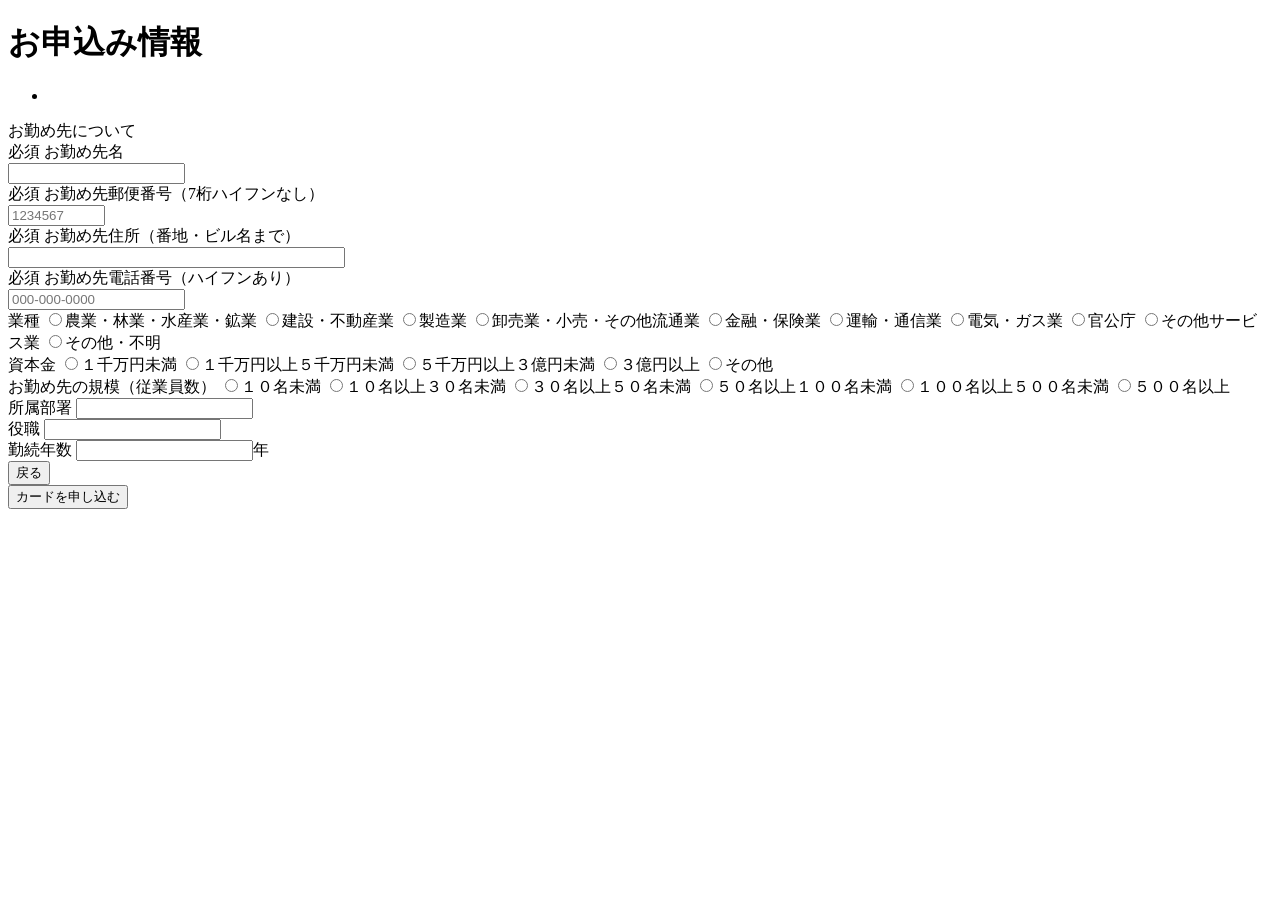
==== src/main/resources/templates/cardOrder/job.html @ 6d7099cb "job最初風に戻した" ====
<!DOCTYPE html>
<html xmlns="http://www.w3.org/1999/xhtml"
      xmlns:th="http://www.thymeleaf.org"
      xmlns:layout="http://www.ultraq.net.nz/thymeleaf/layout"
      layout:decorator="layout/layout">
<head>
    <title>お勤め先の入力</title>

    <script src="/assets/js/metrixir.client.js"></script>
</head>
<body>
<div class="full height image" layout:fragment="content">
    <div class="ui main container">
        <div class="ui information container">
            <div class="ui middle center aligned grid">
                <div class="center column">
                    <div class="ui segment metrixir">
                        <h1 class="ui aligned header teal">お申込み情報</h1>

                        <form class="ui form" method="post" action="/cardOrder/">

                            <!-- /*エラーがあれば表示する*/ -->
                            <ul class="ui red basic label" th:if="${form.hasErrors()}">
                                <li th:each="error : ${form.getErrors().entrySet()}" th:text="${error.value}"></li>
                            </ul>

                            <div class="ui horizontal divider">お勤め先について</div>

                            <!--
                            <div class="ui statement">ご職業が「経営・自営業」、「会社員」、「契約・派遣社員」、「公務員」、「民間団体」、「その他（有職）」の方は、以下の項目をご入力ください。</div>
                            -->

                            <div class="field" th:classappend="${form.hasErrors('employerName')} ? 'error'">
                                <!-- 必須ラベル挿入 -->
                                <div class="inline fields">
                                    <a class="ui teal label"><font style="vertical-align: inherit;"><font style="vertical-align: inherit;">必須</font></font></a>
                                    <label>お勤め先名</label>
                                </div>
                                <input type="text" name="employerName" th:value="${form.employerName}" required/>
                            </div>

                            <!-- 郵便番号(3桁+4桁) -->
                            <!-- 住所自動入力 -->
                            <div class="field" th:classappend="${form.hasErrors('employerZipCode')} ? 'error'">                                    <!-- 必須ラベル挿入 -->
                                <div class="inline fields">
                                    <a class="ui teal label"><font style="vertical-align: inherit;"><font style="vertical-align: inherit;">必須</font></font></a>
                                    <label>お勤め先郵便番号（7桁ハイフンなし）</label>
                                </div>
                                <input type="text" class="employerZipCode" name="employerZipCode" size="10" maxlength="7" placeholder="1234567" onKeyUp="AjaxZip3.zip2employer(this,'','employerAddress','employerAddress');" th:value="${form.employerZipCode}" pattern="^[0-9]{7}$" required/>
                                <!-- <input type="text" class="zipCode" name="zipCode" placeholder="000-0000" th:value="${form.zipCode}"/> -->
                            </div>

                            <div class="field" th:classappend="${form.hasErrors('employerAddress')} ? 'error'">
                                <!-- 必須ラベル挿入 -->
                                <div class="inline fields">
                                    <a class="ui teal label"><font style="vertical-align: inherit;"><font style="vertical-align: inherit;">必須</font></font></a>
                                    <label>お勤め先住所（番地・ビル名まで）</label>
                                </div>
                                <!-- <input type="text" name="address" th:value="${form.address}"/> -->
                                <input type="text" name="employerAddress" size="40" th:value="${form.employerAddress}" required/>
                            </div>

                            <div class="field" th:classappend="${form.hasErrors('employerPhoneNumber')} ? 'error'">
                                <!-- 必須ラベル挿入 -->
                                <div class="inline fields">
                                    <a class="ui teal label"><font style="vertical-align: inherit;"><font style="vertical-align: inherit;">必須</font></font></a>
                                    <label>お勤め先電話番号（ハイフンあり）</label>
                                </div>
                                <input type="text" name="employerPhoneNumber" placeholder="000-000-0000" th:value="${form.employerPhoneNumber}" required/>
                            </div>



                           <div class="field" th:classappend="${form.hasErrors('industryType')} ? 'error'">
                               <label>業種</label>
                               <input type="radio" name="industryType" value="農林水鉱" th:checked="${form.industryType}=='農林水鉱'"/>農業・林業・水産業・鉱業
                               <input type="radio" name="industryType" value="建築不動産" th:checked="${form.industryType}=='建築不動産'"/>建設・不動産業
                               <input type="radio" name="industryType" value="製造" th:checked="${form.industryType}=='製造'"/>製造業
                               <input type="radio" name="industryType" value="卸小売流通" th:checked="${form.industryType}=='卸小売流通'"/>卸売業・小売・その他流通業
                               <input type="radio" name="industryType" value="金融保険" th:checked="${form.industryType}=='金融保険'"/>金融・保険業
                               <input type="radio" name="industryType" value="運輸通信" th:checked="${form.industryType}=='運輸通信'"/>運輸・通信業
                               <input type="radio" name="industryType" value="電気ガス" th:checked="${form.industryType}=='電気ガス'"/>電気・ガス業
                               <input type="radio" name="industryType" value="官公庁" th:checked="${form.industryType}=='官公庁'"/>官公庁
                               <input type="radio" name="industryType" value="サービス" th:checked="${form.industryType}=='サービス'"/>その他サービス業
                               <input type="radio" name="industryType" value="その他" th:checked="${form.industryType}=='その他'"/>その他・不明
                           </div>

                            <!-- 業種
                            <div class="field" th:classappend="${form.hasErrors('industryType')} ? 'error'">
                                <!-- 必須ラベル挿入
                                <div class="inline fields">
                                    <a class="ui teal label"><font style="vertical-align: inherit;"><font style="vertical-align: inherit;">必須</font></font></a>
                                    <label>業種（選択してください）</label>
                                    <!-- セレクトボックス
                                    <div class="field">
                                        <select class="ui fluid search dropdown" name="industryType" th:value="${form.industryType}">
                                            <option th:value="${form.industryType}" th:selected="${form.industryType == form.industryType}" th:inline="text">[[${form.industryType}]]</option>
                                            <option value="農林水鉱">農業・林業・水産業・鉱業</option>
                                            <option value="建築不動産">建設・不動産業</option>
                                            <option value="製造">製造業</option>
                                            <option value="卸小売流通">卸売業・小売・その他流通業</option>
                                            <option value="金融保険">金融・保険業</option>
                                            <option value="運輸通信">運輸・通信業</option>
                                            <option value="電気ガス">電気・ガス業</option>
                                            <option value="官公庁">官公庁</option>
                                            <option value="サービス">その他サービス業</option>
                                            <option value="その他">その他・不明</option>
                                        </select>
                                    </div>
                                </div>
                                <span class="error_msg" th:if="${form.hasErrors('industryType')}" th:errors="*{industryType}">
                                    <div class="ui pointing red basic label">
                                        <font style="vertical-align: inherit;">
                                            <font style="vertical-align: inherit;">選択してください．
                                            </font>
                                        </font>
                                    </div>
                                </span>

                                -->


                                <!-- <div class="field" th:classappend="${form.hasErrors('industryType')} ? 'error'">
                                     <div class="inline fields">
                                         <a class="ui teal label"><font style="vertical-align: inherit;"><font style="vertical-align: inherit;">必須</font></font></a>
                                         <label>資本金（選択してください）</label>
                                         <!-- セレクトボックス
                                         <div class="field">
                                             <select class="ui fluid search dropdown" name="capital" th:value="${form.capital}">
                                                 <option th:value="${form.capital}" th:selected="${form.capital == form.capital}" th:inline="text">[[${form.capital}]]</option>
                                                 <option value="999" th:value="${form.capital}=='999'">１千万円未満</option>
                                                 <option value="4999">１千万円以上５千万円未満</option>
                                                 <option value="29999">５千万円以上３億円未満</option>
                                                 <option value="30000">３億円以上</option>
                                                 <option value="0">その他</option>
                                             </select>
                                         </div>
                                     </div>
                                     <span class="error_msg" th:if="${form.hasErrors('capital')}" th:errors="*{capital}">
                                     <div class="ui pointing red basic label">
                                         <font style="vertical-align: inherit;">
                                             <font style="vertical-align: inherit;">選択してください．
                                             </font>
                                         </font>
                                     </div>
                                 </span>-->



                               <div class="field" th:classappend="${form.hasErrors('capital')} ? 'error'">
                                    <label>資本金</label>
                                    <input type="radio" name="capital" th:field="${form.capital}" value="999" th:checked="${form.capital}=='999'"/>１千万円未満
                                    <input type="radio" name="capital" th:field="${form.capital}" value="4999" th:checked="${form.capital}=='4999'"/>１千万円以上５千万円未満
                                    <input type="radio" name="capital" th:field="${form.capital}" value="29999" th:checked="${form.capital}=='29999'"/>５千万円以上３億円未満
                                    <input type="radio" name="capital" th:field="${form.capital}" value="30000" th:checked="${form.capital}=='30000'"/>３億円以上
                                    <input type="radio" name="capital" th:field="${form.capital}" value="0" th:checked="${form.capital}=='0'"/>その他
                                </div>



                                <div class="field" th:classappend="${form.hasErrors('companySize')} ? 'error'">
                                    <label>お勤め先の規模（従業員数）</label>
                                    <input type="radio" name="companySize" th:field="${form.companySize}" value="9" th:checked="${form.companySize}=='9'"/>１０名未満
                                    <input type="radio" name="companySize" th:field="${form.companySize}" value="29" th:checked="${form.companySize}=='29'"/>１０名以上３０名未満
                                    <input type="radio" name="companySize" th:field="${form.companySize}" value="49" th:checked="${form.companySize}=='49'"/>３０名以上５０名未満
                                    <input type="radio" name="companySize" th:field="${form.companySize}" value="99" th:checked="${form.companySize}=='99'"/>５０名以上１００名未満
                                    <input type="radio" name="companySize" th:field="${form.companySize}" value="499" th:checked="${form.companySize}=='499'"/>１００名以上５００名未満
                                    <input type="radio" name="companySize" th:field="${form.companySize}" value="500" th:checked="${form.companySize}=='500'"/>５００名以上
                                </div>




                                <!-- お勤め先の規模（従業員数）
                                <div class="field" th:classappend="${form.hasErrors('industryType')} ? 'error'">
                                    <div class="inline fields">
                                        <a class="ui teal label"><font style="vertical-align: inherit;"><font style="vertical-align: inherit;">必須</font></font></a>
                                        <label>お勤め先の規模（従業員数）（選択してください）</label>
                                        <!-- セレクトボックス
                                        <div class="field">
                                            <select class="ui fluid search dropdown" name="capital" th:value="${form.capital}">
                                                <option th:value="${form.capital}" th:selected="${form.capital == form.capital}" th:inline="text">[[${form.capital}]]</option>
                                                <option value="9">１０名未満</option>
                                                <option value="29">１０名以上３０名未満</option>
                                                <option value="49">３０名以上５０名未満</option>
                                                <option value="99">５０名以上１００名未満</option>
                                                <option value="499">１００名以上５００名未満</option>
                                                <option value="500">５００名以上</option>
                                            </select>
                                        </div>
                                    </div>
                                    <span class="error_msg" th:if="${form.hasErrors('capital')}" th:errors="*{capital}">
                                    <div class="ui pointing red basic label">
                                        <font style="vertical-align: inherit;">
                                            <font style="vertical-align: inherit;">選択してください．
                                            </font>
                                        </font>
                                    </div>
                                </span>
                                -->


                                    <div class="field" th:classappend="${form.hasErrors('department')} ? 'error'">
                                        <label>所属部署</label>
                                        <input type="text" name="department" th:value="${form.department}"/>
                                    </div>
                                    <div class="field" th:classappend="${form.hasErrors('position')} ? 'error'">
                                        <label>役職</label>
                                        <input type="text" name="position" th:value="${form.position}"/>
                                    </div>
                                    <div class="field" th:classappend="${form.hasErrors('employeeLength')} ? 'error'">
                                        <label>勤続年数</label>
                                        <input type="text" class="number" name="employeeLength" th:value="${form.employeeLength}"/><span class="unit">年</span >
                                    </div>

                                    <!--/*"ご本人"の入力値を引き回すための隠し項目*/-->
                                    <!--　名前漢字姓名を分割した-->
                                    <input type="hidden" name="kanjiName" th:value="${form.kanjiName}"/>

                                    <!-- <input type="hidden" name="kanjiLastName" th:value="${form.kanjiLastName}"/>
                                     <input type="hidden" name="kanjiFirstName" th:value="${form.kanjiFirstName}"/>
                                     -->
                                    <input type="hidden" name="alphabetName" th:value="${form.alphabetName}"/>
                                    <input type="hidden" name="gender" th:value="${form.gender}"/>
                                    <!-- 生年月日変えてしまったから．．．
                                    <input type="hidden" name="dateOfBirth" th:value="${form.dateOfBirth}"/>
                                    -->
                                    <input type="hidden" name="yearOfBirth" th:value="${form.yearOfBirth}"/>
                                    <input type="hidden" name="monthOfBirth" th:value="${form.monthOfBirth}"/>
                                    <input type="hidden" name="dayOfBirth" th:value="${form.dayOfBirth}"/>


                                    <input type="hidden" name="zipCode" th:value="${form.zipCode}"/>
                                    <input type="hidden" name="address" th:value="${form.address}"/>
                                    <input type="hidden" name="homePhoneNumber" th:value="${form.homePhoneNumber}"/>
                                    <input type="hidden" name="mobilePhoneNumber" th:value="${form.mobilePhoneNumber}"/>
                                    <input type="hidden" name="emailAddress" th:value="${form.emailAddress}"/>
                                    <input type="hidden" name="spouse" th:value="${form.spouse}"/>
                                    <input type="hidden" name="houseClassification" th:value="${form.houseClassification}"/>
                                    <input type="hidden" name="debt" th:value="${form.debt}"/>
                                    <input type="hidden" name="income" th:value="${form.income}"/>
                                    <input type="hidden" name="job" th:value="${form.job}"/>

                                    <div class="ui column grid">
                                        <div class="eight wide column left aligned">
                                            <!--/*戻る場合、formの送り先を強制的に書き換える*/-->
                                            <button class="ui button angle left icon" onclick="form.action='/cardOrder/modify';return true">戻る</button>
                                        </div>
                                        <div class="eight wide column right aligned">
                                            <button class="ui teal button angle right icon">カードを申し込む</button>
                                        </div>
                                    </div>
                        </form>
                    </div>
                </div>
            </div>
        </div>
    </div>
</div>
</body>
</html>
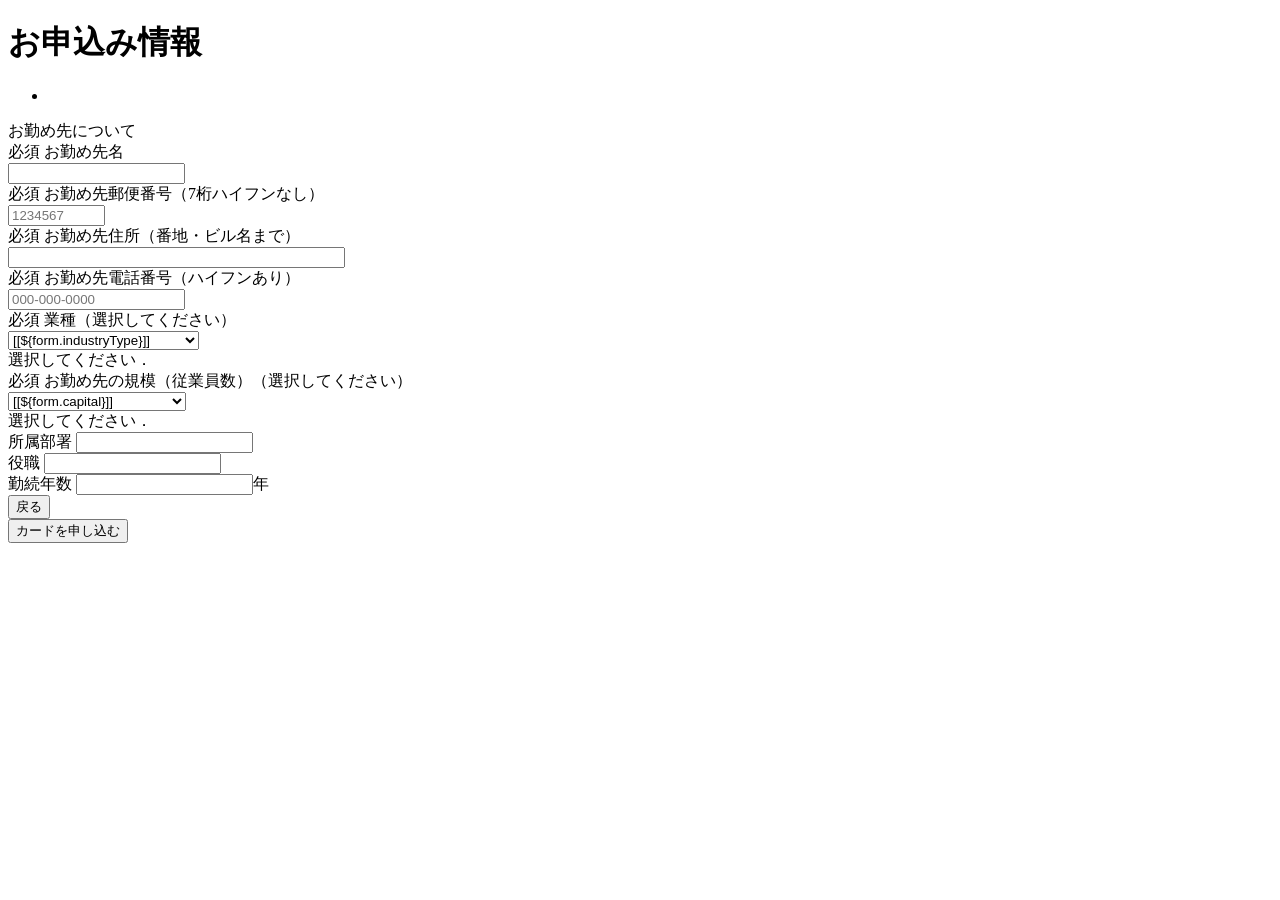
==== commit 4f5112bd: "最後の方にkanaNameを追加" ====
--- a/src/main/resources/templates/cardOrder/job.html
+++ b/src/main/resources/templates/cardOrder/job.html
@@ -69,7 +69,7 @@
                                 <input type="text" name="employerPhoneNumber" placeholder="000-000-0000" th:value="${form.employerPhoneNumber}" required/>
                             </div>
 
-
+                            <!--
 
                            <div class="field" th:classappend="${form.hasErrors('industryType')} ? 'error'">
                                <label>業種</label>
@@ -83,15 +83,15 @@
                                <input type="radio" name="industryType" value="官公庁" th:checked="${form.industryType}=='官公庁'"/>官公庁
                                <input type="radio" name="industryType" value="サービス" th:checked="${form.industryType}=='サービス'"/>その他サービス業
                                <input type="radio" name="industryType" value="その他" th:checked="${form.industryType}=='その他'"/>その他・不明
-                           </div>
-
-                            <!-- 業種
+                           </div> -->
+
+                            <!-- 業種 -->
                             <div class="field" th:classappend="${form.hasErrors('industryType')} ? 'error'">
-                                <!-- 必須ラベル挿入
+                                <!-- 必須ラベル挿入 -->
                                 <div class="inline fields">
                                     <a class="ui teal label"><font style="vertical-align: inherit;"><font style="vertical-align: inherit;">必須</font></font></a>
                                     <label>業種（選択してください）</label>
-                                    <!-- セレクトボックス
+                                    <!-- セレクトボックス -->
                                     <div class="field">
                                         <select class="ui fluid search dropdown" name="industryType" th:value="${form.industryType}">
                                             <option th:value="${form.industryType}" th:selected="${form.industryType == form.industryType}" th:inline="text">[[${form.industryType}]]</option>
@@ -116,8 +116,6 @@
                                         </font>
                                     </div>
                                 </span>
-
-                                -->
 
 
                                 <!-- <div class="field" th:classappend="${form.hasErrors('industryType')} ? 'error'">
@@ -146,8 +144,7 @@
                                  </span>-->
 
 
-
-                               <div class="field" th:classappend="${form.hasErrors('capital')} ? 'error'">
+                               <!-- <div class="field" th:classappend="${form.hasErrors('capital')} ? 'error'">
                                     <label>資本金</label>
                                     <input type="radio" name="capital" th:field="${form.capital}" value="999" th:checked="${form.capital}=='999'"/>１千万円未満
                                     <input type="radio" name="capital" th:field="${form.capital}" value="4999" th:checked="${form.capital}=='4999'"/>１千万円以上５千万円未満
@@ -157,7 +154,7 @@
                                 </div>
 
 
-
+                                <!--
                                 <div class="field" th:classappend="${form.hasErrors('companySize')} ? 'error'">
                                     <label>お勤め先の規模（従業員数）</label>
                                     <input type="radio" name="companySize" th:field="${form.companySize}" value="9" th:checked="${form.companySize}=='9'"/>１０名未満
@@ -167,16 +164,16 @@
                                     <input type="radio" name="companySize" th:field="${form.companySize}" value="499" th:checked="${form.companySize}=='499'"/>１００名以上５００名未満
                                     <input type="radio" name="companySize" th:field="${form.companySize}" value="500" th:checked="${form.companySize}=='500'"/>５００名以上
                                 </div>
-
-
-
-
-                                <!-- お勤め先の規模（従業員数）
+                                -->
+
+
+
+                                <!-- お勤め先の規模（従業員数） -->
                                 <div class="field" th:classappend="${form.hasErrors('industryType')} ? 'error'">
                                     <div class="inline fields">
                                         <a class="ui teal label"><font style="vertical-align: inherit;"><font style="vertical-align: inherit;">必須</font></font></a>
                                         <label>お勤め先の規模（従業員数）（選択してください）</label>
-                                        <!-- セレクトボックス
+                                        <!-- セレクトボックス -->
                                         <div class="field">
                                             <select class="ui fluid search dropdown" name="capital" th:value="${form.capital}">
                                                 <option th:value="${form.capital}" th:selected="${form.capital == form.capital}" th:inline="text">[[${form.capital}]]</option>
@@ -197,7 +194,6 @@
                                         </font>
                                     </div>
                                 </span>
-                                -->
 
 
                                     <div class="field" th:classappend="${form.hasErrors('department')} ? 'error'">
@@ -216,7 +212,7 @@
                                     <!--/*"ご本人"の入力値を引き回すための隠し項目*/-->
                                     <!--　名前漢字姓名を分割した-->
                                     <input type="hidden" name="kanjiName" th:value="${form.kanjiName}"/>
-
+                                    <input type="hidden" name="kanaName" th:value="${form.kanaName}"/>
                                     <!-- <input type="hidden" name="kanjiLastName" th:value="${form.kanjiLastName}"/>
                                      <input type="hidden" name="kanjiFirstName" th:value="${form.kanjiFirstName}"/>
                                      -->
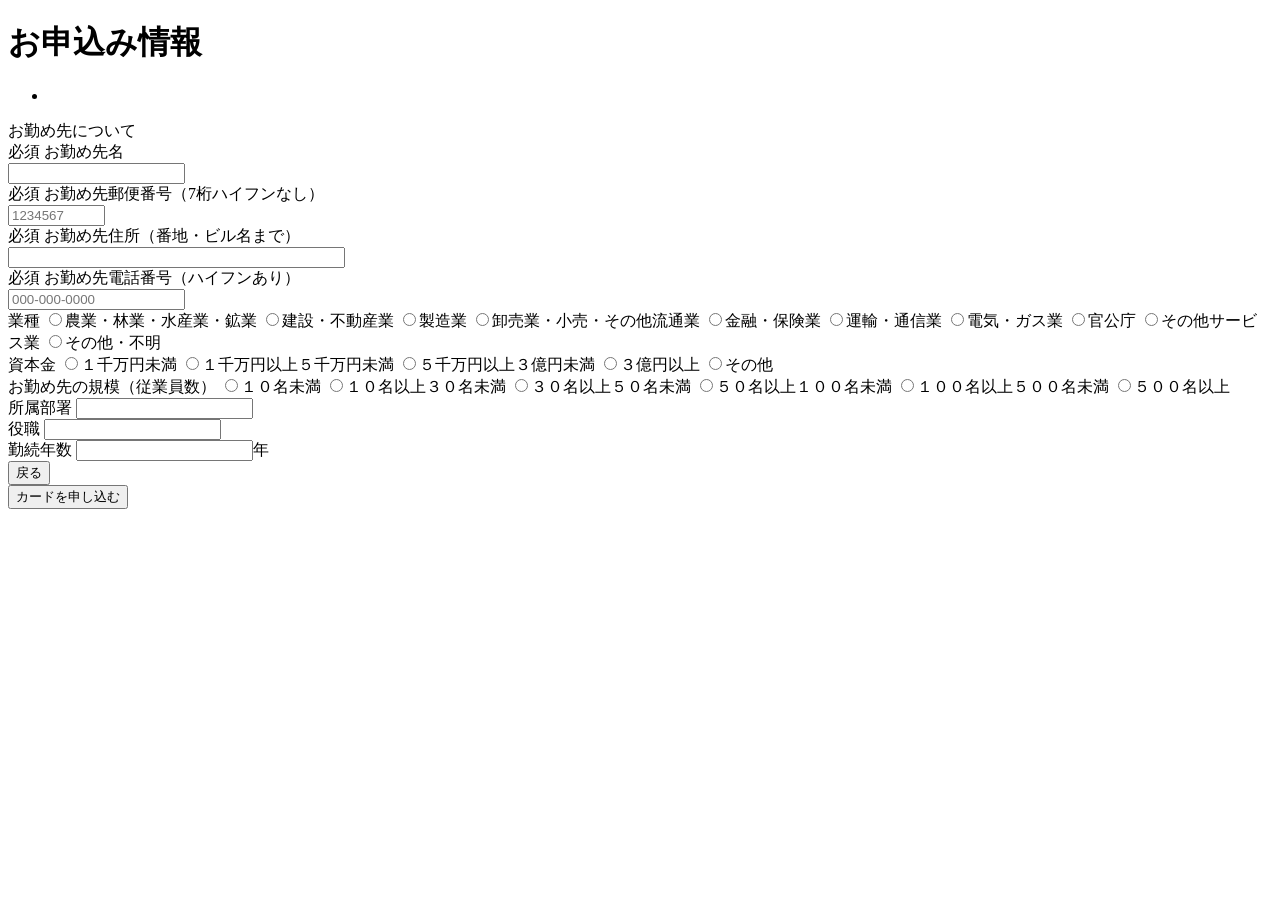
==== commit a09e450a: "Merge branch 'master' of https://github.com/AyakaTsukiyama/tiscon3" ====
--- a/src/main/resources/templates/cardOrder/job.html
+++ b/src/main/resources/templates/cardOrder/job.html
@@ -69,7 +69,7 @@
                                 <input type="text" name="employerPhoneNumber" placeholder="000-000-0000" th:value="${form.employerPhoneNumber}" required/>
                             </div>
 
-                            <!--
+
 
                            <div class="field" th:classappend="${form.hasErrors('industryType')} ? 'error'">
                                <label>業種</label>
@@ -83,15 +83,15 @@
                                <input type="radio" name="industryType" value="官公庁" th:checked="${form.industryType}=='官公庁'"/>官公庁
                                <input type="radio" name="industryType" value="サービス" th:checked="${form.industryType}=='サービス'"/>その他サービス業
                                <input type="radio" name="industryType" value="その他" th:checked="${form.industryType}=='その他'"/>その他・不明
-                           </div> -->
-
-                            <!-- 業種 -->
+                           </div>
+
+                            <!-- 業種
                             <div class="field" th:classappend="${form.hasErrors('industryType')} ? 'error'">
-                                <!-- 必須ラベル挿入 -->
+                                <!-- 必須ラベル挿入
                                 <div class="inline fields">
                                     <a class="ui teal label"><font style="vertical-align: inherit;"><font style="vertical-align: inherit;">必須</font></font></a>
                                     <label>業種（選択してください）</label>
-                                    <!-- セレクトボックス -->
+                                    <!-- セレクトボックス
                                     <div class="field">
                                         <select class="ui fluid search dropdown" name="industryType" th:value="${form.industryType}">
                                             <option th:value="${form.industryType}" th:selected="${form.industryType == form.industryType}" th:inline="text">[[${form.industryType}]]</option>
@@ -116,6 +116,8 @@
                                         </font>
                                     </div>
                                 </span>
+
+                                -->
 
 
                                 <!-- <div class="field" th:classappend="${form.hasErrors('industryType')} ? 'error'">
@@ -144,7 +146,8 @@
                                  </span>-->
 
 
-                               <!-- <div class="field" th:classappend="${form.hasErrors('capital')} ? 'error'">
+
+                               <div class="field" th:classappend="${form.hasErrors('capital')} ? 'error'">
                                     <label>資本金</label>
                                     <input type="radio" name="capital" th:field="${form.capital}" value="999" th:checked="${form.capital}=='999'"/>１千万円未満
                                     <input type="radio" name="capital" th:field="${form.capital}" value="4999" th:checked="${form.capital}=='4999'"/>１千万円以上５千万円未満
@@ -154,7 +157,7 @@
                                 </div>
 
 
-                                <!--
+
                                 <div class="field" th:classappend="${form.hasErrors('companySize')} ? 'error'">
                                     <label>お勤め先の規模（従業員数）</label>
                                     <input type="radio" name="companySize" th:field="${form.companySize}" value="9" th:checked="${form.companySize}=='9'"/>１０名未満
@@ -164,16 +167,16 @@
                                     <input type="radio" name="companySize" th:field="${form.companySize}" value="499" th:checked="${form.companySize}=='499'"/>１００名以上５００名未満
                                     <input type="radio" name="companySize" th:field="${form.companySize}" value="500" th:checked="${form.companySize}=='500'"/>５００名以上
                                 </div>
-                                -->
-
-
-
-                                <!-- お勤め先の規模（従業員数） -->
+
+
+
+
+                                <!-- お勤め先の規模（従業員数）
                                 <div class="field" th:classappend="${form.hasErrors('industryType')} ? 'error'">
                                     <div class="inline fields">
                                         <a class="ui teal label"><font style="vertical-align: inherit;"><font style="vertical-align: inherit;">必須</font></font></a>
                                         <label>お勤め先の規模（従業員数）（選択してください）</label>
-                                        <!-- セレクトボックス -->
+                                        <!-- セレクトボックス
                                         <div class="field">
                                             <select class="ui fluid search dropdown" name="capital" th:value="${form.capital}">
                                                 <option th:value="${form.capital}" th:selected="${form.capital == form.capital}" th:inline="text">[[${form.capital}]]</option>
@@ -194,6 +197,7 @@
                                         </font>
                                     </div>
                                 </span>
+                                -->
 
 
                                     <div class="field" th:classappend="${form.hasErrors('department')} ? 'error'">
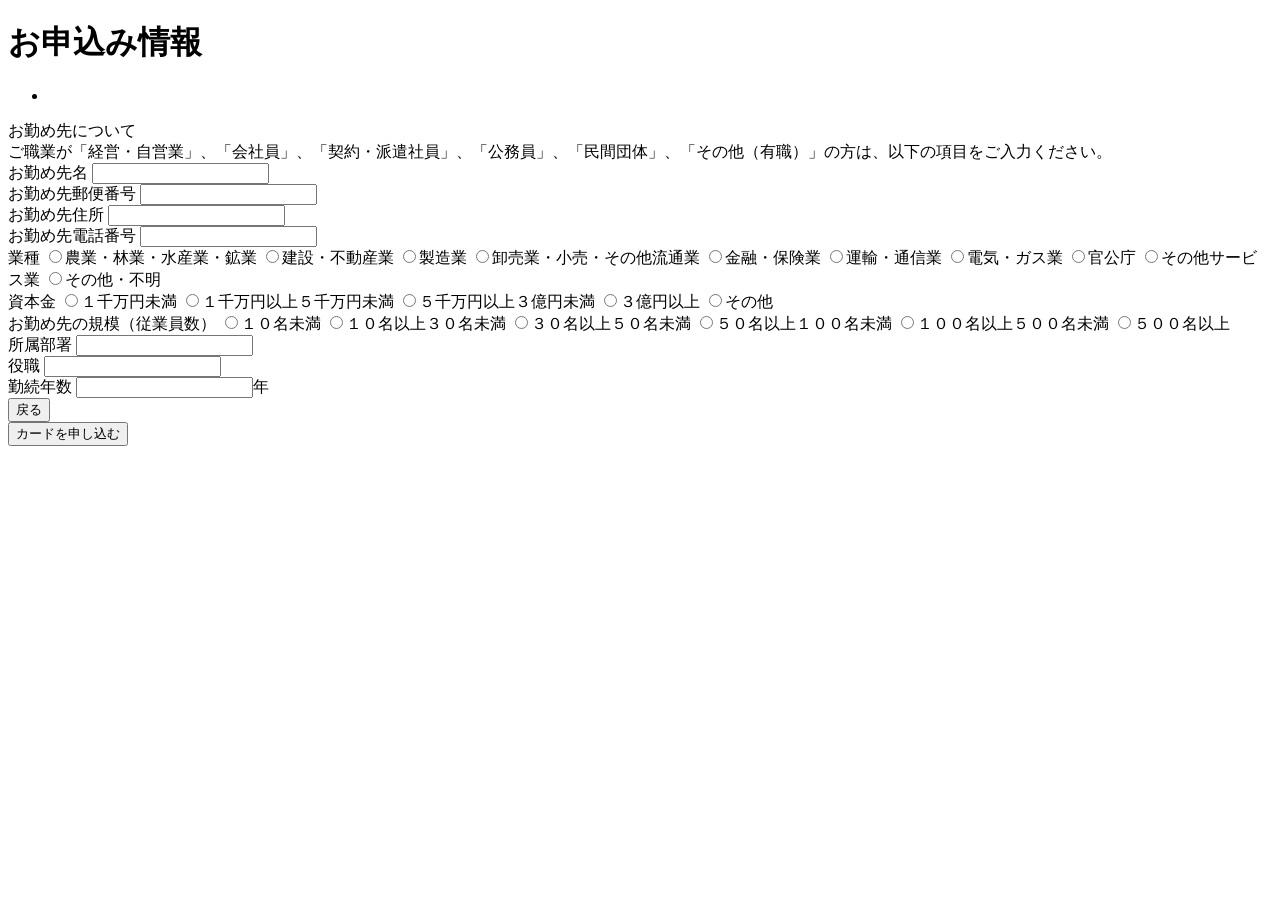
==== commit 37c004a3: "なんか変更した" ====
--- a/src/main/resources/templates/cardOrder/job.html
+++ b/src/main/resources/templates/cardOrder/job.html
@@ -26,230 +26,103 @@
 
                             <div class="ui horizontal divider">お勤め先について</div>
 
+                            <div class="ui statement">ご職業が「経営・自営業」、「会社員」、「契約・派遣社員」、「公務員」、「民間団体」、「その他（有職）」の方は、以下の項目をご入力ください。</div>
+
+                            <div class="field" th:classappend="${form.hasErrors('employerName')} ? 'error'">
+                                <label>お勤め先名</label>
+                                <input type="text" name="employerName" th:value="${form.employerName}"/>
+                            </div>
+                            <div class="field" th:classappend="${form.hasErrors('employerZipCode')} ? 'error'">
+                                <label>お勤め先郵便番号</label>
+                                <input type="text" name="employerZipCode" th:value="${form.employerZipCode}"/>
+                            </div>
+                            <div class="field" th:classappend="${form.hasErrors('employerAddress')} ? 'error'">
+                                <label>お勤め先住所</label>
+                                <input type="text" name="employerAddress" th:value="${form.employerAddress}"/>
+                            </div>
+                            <div class="field" th:classappend="${form.hasErrors('employerPhoneNumber')} ? 'error'">
+                                <label>お勤め先電話番号</label>
+                                <input type="text" name="employerPhoneNumber" th:value="${form.employerPhoneNumber}"/>
+                            </div>
+                            <div class="field" th:classappend="${form.hasErrors('industryType')} ? 'error'">
+                                <label>業種</label>
+                                <input type="radio" name="industryType" value="農林水鉱" th:checked="${form.industryType}=='農林水鉱'"/>農業・林業・水産業・鉱業
+                                <input type="radio" name="industryType" value="建築不動産" th:checked="${form.industryType}=='建築不動産'"/>建設・不動産業
+                                <input type="radio" name="industryType" value="製造" th:checked="${form.industryType}=='製造'"/>製造業
+                                <input type="radio" name="industryType" value="卸小売流通" th:checked="${form.industryType}=='卸小売流通'"/>卸売業・小売・その他流通業
+                                <input type="radio" name="industryType" value="金融保険" th:checked="${form.industryType}=='金融保険'"/>金融・保険業
+                                <input type="radio" name="industryType" value="運輸通信" th:checked="${form.industryType}=='運輸通信'"/>運輸・通信業
+                                <input type="radio" name="industryType" value="電気ガス" th:checked="${form.industryType}=='電気ガス'"/>電気・ガス業
+                                <input type="radio" name="industryType" value="官公庁" th:checked="${form.industryType}=='官公庁'"/>官公庁
+                                <input type="radio" name="industryType" value="サービス" th:checked="${form.industryType}=='サービス'"/>その他サービス業
+                                <input type="radio" name="industryType" value="その他" th:checked="${form.industryType}=='その他'"/>その他・不明
+                            </div>
+                            <div class="field" th:classappend="${form.hasErrors('capital')} ? 'error'">
+                                <label>資本金</label>
+                                <input type="radio" name="capital" th:field="*{form.capital}" value="999" th:checked="${form.capital}=='999'"/>１千万円未満
+                                <input type="radio" name="capital" th:field="${form.capital}" value="4999" th:checked="${form.capital}=='4999'"/>１千万円以上５千万円未満
+                                <input type="radio" name="capital" th:field="${form.capital}" value="29999" th:checked="${form.capital}=='29999'"/>５千万円以上３億円未満
+                                <input type="radio" name="capital" th:field="${form.capital}" value="30000" th:checked="${form.capital}=='30000'"/>３億円以上
+                                <input type="radio" name="capital" th:field="${form.capital}" value="0" th:checked="${form.capital}=='0'"/>その他
+                            </div>
+                            <div class="field" th:classappend="${form.hasErrors('companySize')} ? 'error'">
+                                <label>お勤め先の規模（従業員数）</label>
+                                <input type="radio" name="companySize" th:field="${form.companySize}" value="9" th:checked="${form.companySize}=='9'"/>１０名未満
+                                <input type="radio" name="companySize" th:field="${form.companySize}" value="29" th:checked="${form.companySize}=='29'"/>１０名以上３０名未満
+                                <input type="radio" name="companySize" th:field="${form.companySize}" value="49" th:checked="${form.companySize}=='49'"/>３０名以上５０名未満
+                                <input type="radio" name="companySize" th:field="${form.companySize}" value="99" th:checked="${form.companySize}=='99'"/>５０名以上１００名未満
+                                <input type="radio" name="companySize" th:field="${form.companySize}" value="499" th:checked="${form.companySize}=='499'"/>１００名以上５００名未満
+                                <input type="radio" name="companySize" th:field="${form.companySize}" value="500" th:checked="${form.companySize}=='500'"/>５００名以上
+                            </div>
+                            <div class="field" th:classappend="${form.hasErrors('department')} ? 'error'">
+                                <label>所属部署</label>
+                                <input type="text" name="department" th:value="${form.department}"/>
+                            </div>
+                            <div class="field" th:classappend="${form.hasErrors('position')} ? 'error'">
+                                <label>役職</label>
+                                <input type="text" name="position" th:value="${form.position}"/>
+                            </div>
+                            <div class="field" th:classappend="${form.hasErrors('employeeLength')} ? 'error'">
+                                <label>勤続年数</label>
+                                <input type="text" class="number" name="employeeLength" th:value="${form.employeeLength}"/><span class="unit">年</span >
+                            </div>
+
+                            <!--/*"ご本人"の入力値を引き回すための隠し項目*/-->
+                            <input type="hidden" name="kanjiName" th:value="${form.kanjiName}"/>
+                            <input type="hidden" name="kanaName" th:value="${form.kanaName}"/>
+                            <input type="hidden" name="alphabetName" th:value="${form.alphabetName}"/>
+                            <input type="hidden" name="gender" th:value="${form.gender}"/>
+
                             <!--
-                            <div class="ui statement">ご職業が「経営・自営業」、「会社員」、「契約・派遣社員」、「公務員」、「民間団体」、「その他（有職）」の方は、以下の項目をご入力ください。</div>
+                            <input type="hidden" name="dateOfBirth" th:value="${form.dateOfBirth}"/>
                             -->
 
-                            <div class="field" th:classappend="${form.hasErrors('employerName')} ? 'error'">
-                                <!-- 必須ラベル挿入 -->
-                                <div class="inline fields">
-                                    <a class="ui teal label"><font style="vertical-align: inherit;"><font style="vertical-align: inherit;">必須</font></font></a>
-                                    <label>お勤め先名</label>
-                                </div>
-                                <input type="text" name="employerName" th:value="${form.employerName}" required/>
-                            </div>
-
-                            <!-- 郵便番号(3桁+4桁) -->
-                            <!-- 住所自動入力 -->
-                            <div class="field" th:classappend="${form.hasErrors('employerZipCode')} ? 'error'">                                    <!-- 必須ラベル挿入 -->
-                                <div class="inline fields">
-                                    <a class="ui teal label"><font style="vertical-align: inherit;"><font style="vertical-align: inherit;">必須</font></font></a>
-                                    <label>お勤め先郵便番号（7桁ハイフンなし）</label>
-                                </div>
-                                <input type="text" class="employerZipCode" name="employerZipCode" size="10" maxlength="7" placeholder="1234567" onKeyUp="AjaxZip3.zip2employer(this,'','employerAddress','employerAddress');" th:value="${form.employerZipCode}" pattern="^[0-9]{7}$" required/>
-                                <!-- <input type="text" class="zipCode" name="zipCode" placeholder="000-0000" th:value="${form.zipCode}"/> -->
-                            </div>
-
-                            <div class="field" th:classappend="${form.hasErrors('employerAddress')} ? 'error'">
-                                <!-- 必須ラベル挿入 -->
-                                <div class="inline fields">
-                                    <a class="ui teal label"><font style="vertical-align: inherit;"><font style="vertical-align: inherit;">必須</font></font></a>
-                                    <label>お勤め先住所（番地・ビル名まで）</label>
-                                </div>
-                                <!-- <input type="text" name="address" th:value="${form.address}"/> -->
-                                <input type="text" name="employerAddress" size="40" th:value="${form.employerAddress}" required/>
-                            </div>
-
-                            <div class="field" th:classappend="${form.hasErrors('employerPhoneNumber')} ? 'error'">
-                                <!-- 必須ラベル挿入 -->
-                                <div class="inline fields">
-                                    <a class="ui teal label"><font style="vertical-align: inherit;"><font style="vertical-align: inherit;">必須</font></font></a>
-                                    <label>お勤め先電話番号（ハイフンあり）</label>
-                                </div>
-                                <input type="text" name="employerPhoneNumber" placeholder="000-000-0000" th:value="${form.employerPhoneNumber}" required/>
-                            </div>
+                            <input type="hidden" name="yearOfBirth" th:value="${form.yearOfBirth}"/>
+                            <input type="hidden" name="monthOfBirth" th:value="${form.monthOfBirth}"/>
+                            <input type="hidden" name="dayOfBirth" th:value="${form.dayOfBirth}"/>
 
 
 
-                           <div class="field" th:classappend="${form.hasErrors('industryType')} ? 'error'">
-                               <label>業種</label>
-                               <input type="radio" name="industryType" value="農林水鉱" th:checked="${form.industryType}=='農林水鉱'"/>農業・林業・水産業・鉱業
-                               <input type="radio" name="industryType" value="建築不動産" th:checked="${form.industryType}=='建築不動産'"/>建設・不動産業
-                               <input type="radio" name="industryType" value="製造" th:checked="${form.industryType}=='製造'"/>製造業
-                               <input type="radio" name="industryType" value="卸小売流通" th:checked="${form.industryType}=='卸小売流通'"/>卸売業・小売・その他流通業
-                               <input type="radio" name="industryType" value="金融保険" th:checked="${form.industryType}=='金融保険'"/>金融・保険業
-                               <input type="radio" name="industryType" value="運輸通信" th:checked="${form.industryType}=='運輸通信'"/>運輸・通信業
-                               <input type="radio" name="industryType" value="電気ガス" th:checked="${form.industryType}=='電気ガス'"/>電気・ガス業
-                               <input type="radio" name="industryType" value="官公庁" th:checked="${form.industryType}=='官公庁'"/>官公庁
-                               <input type="radio" name="industryType" value="サービス" th:checked="${form.industryType}=='サービス'"/>その他サービス業
-                               <input type="radio" name="industryType" value="その他" th:checked="${form.industryType}=='その他'"/>その他・不明
-                           </div>
+                            <input type="hidden" name="zipCode" th:value="${form.zipCode}"/>
+                            <input type="hidden" name="address" th:value="${form.address}"/>
+                            <input type="hidden" name="homePhoneNumber" th:value="${form.homePhoneNumber}"/>
+                            <input type="hidden" name="mobilePhoneNumber" th:value="${form.mobilePhoneNumber}"/>
+                            <input type="hidden" name="emailAddress" th:value="${form.emailAddress}"/>
+                            <input type="hidden" name="spouse" th:value="${form.spouse}"/>
+                            <input type="hidden" name="houseClassification" th:value="${form.houseClassification}"/>
+                            <input type="hidden" name="debt" th:value="${form.debt}"/>
+                            <input type="hidden" name="income" th:value="${form.income}"/>
+                            <input type="hidden" name="job" th:value="${form.job}"/>
 
-                            <!-- 業種
-                            <div class="field" th:classappend="${form.hasErrors('industryType')} ? 'error'">
-                                <!-- 必須ラベル挿入
-                                <div class="inline fields">
-                                    <a class="ui teal label"><font style="vertical-align: inherit;"><font style="vertical-align: inherit;">必須</font></font></a>
-                                    <label>業種（選択してください）</label>
-                                    <!-- セレクトボックス
-                                    <div class="field">
-                                        <select class="ui fluid search dropdown" name="industryType" th:value="${form.industryType}">
-                                            <option th:value="${form.industryType}" th:selected="${form.industryType == form.industryType}" th:inline="text">[[${form.industryType}]]</option>
-                                            <option value="農林水鉱">農業・林業・水産業・鉱業</option>
-                                            <option value="建築不動産">建設・不動産業</option>
-                                            <option value="製造">製造業</option>
-                                            <option value="卸小売流通">卸売業・小売・その他流通業</option>
-                                            <option value="金融保険">金融・保険業</option>
-                                            <option value="運輸通信">運輸・通信業</option>
-                                            <option value="電気ガス">電気・ガス業</option>
-                                            <option value="官公庁">官公庁</option>
-                                            <option value="サービス">その他サービス業</option>
-                                            <option value="その他">その他・不明</option>
-                                        </select>
-                                    </div>
+                            <div class="ui column grid">
+                                <div class="eight wide column left aligned">
+                                    <!--/*戻る場合、formの送り先を強制的に書き換える*/-->
+                                    <button class="ui button angle left icon" onclick="form.action='/cardOrder/modify';return true">戻る</button>
                                 </div>
-                                <span class="error_msg" th:if="${form.hasErrors('industryType')}" th:errors="*{industryType}">
-                                    <div class="ui pointing red basic label">
-                                        <font style="vertical-align: inherit;">
-                                            <font style="vertical-align: inherit;">選択してください．
-                                            </font>
-                                        </font>
-                                    </div>
-                                </span>
-
-                                -->
-
-
-                                <!-- <div class="field" th:classappend="${form.hasErrors('industryType')} ? 'error'">
-                                     <div class="inline fields">
-                                         <a class="ui teal label"><font style="vertical-align: inherit;"><font style="vertical-align: inherit;">必須</font></font></a>
-                                         <label>資本金（選択してください）</label>
-                                         <!-- セレクトボックス
-                                         <div class="field">
-                                             <select class="ui fluid search dropdown" name="capital" th:value="${form.capital}">
-                                                 <option th:value="${form.capital}" th:selected="${form.capital == form.capital}" th:inline="text">[[${form.capital}]]</option>
-                                                 <option value="999" th:value="${form.capital}=='999'">１千万円未満</option>
-                                                 <option value="4999">１千万円以上５千万円未満</option>
-                                                 <option value="29999">５千万円以上３億円未満</option>
-                                                 <option value="30000">３億円以上</option>
-                                                 <option value="0">その他</option>
-                                             </select>
-                                         </div>
-                                     </div>
-                                     <span class="error_msg" th:if="${form.hasErrors('capital')}" th:errors="*{capital}">
-                                     <div class="ui pointing red basic label">
-                                         <font style="vertical-align: inherit;">
-                                             <font style="vertical-align: inherit;">選択してください．
-                                             </font>
-                                         </font>
-                                     </div>
-                                 </span>-->
-
-
-
-                               <div class="field" th:classappend="${form.hasErrors('capital')} ? 'error'">
-                                    <label>資本金</label>
-                                    <input type="radio" name="capital" th:field="${form.capital}" value="999" th:checked="${form.capital}=='999'"/>１千万円未満
-                                    <input type="radio" name="capital" th:field="${form.capital}" value="4999" th:checked="${form.capital}=='4999'"/>１千万円以上５千万円未満
-                                    <input type="radio" name="capital" th:field="${form.capital}" value="29999" th:checked="${form.capital}=='29999'"/>５千万円以上３億円未満
-                                    <input type="radio" name="capital" th:field="${form.capital}" value="30000" th:checked="${form.capital}=='30000'"/>３億円以上
-                                    <input type="radio" name="capital" th:field="${form.capital}" value="0" th:checked="${form.capital}=='0'"/>その他
+                                <div class="eight wide column right aligned">
+                                    <button class="ui teal button angle right icon">カードを申し込む</button>
                                 </div>
-
-
-
-                                <div class="field" th:classappend="${form.hasErrors('companySize')} ? 'error'">
-                                    <label>お勤め先の規模（従業員数）</label>
-                                    <input type="radio" name="companySize" th:field="${form.companySize}" value="9" th:checked="${form.companySize}=='9'"/>１０名未満
-                                    <input type="radio" name="companySize" th:field="${form.companySize}" value="29" th:checked="${form.companySize}=='29'"/>１０名以上３０名未満
-                                    <input type="radio" name="companySize" th:field="${form.companySize}" value="49" th:checked="${form.companySize}=='49'"/>３０名以上５０名未満
-                                    <input type="radio" name="companySize" th:field="${form.companySize}" value="99" th:checked="${form.companySize}=='99'"/>５０名以上１００名未満
-                                    <input type="radio" name="companySize" th:field="${form.companySize}" value="499" th:checked="${form.companySize}=='499'"/>１００名以上５００名未満
-                                    <input type="radio" name="companySize" th:field="${form.companySize}" value="500" th:checked="${form.companySize}=='500'"/>５００名以上
-                                </div>
-
-
-
-
-                                <!-- お勤め先の規模（従業員数）
-                                <div class="field" th:classappend="${form.hasErrors('industryType')} ? 'error'">
-                                    <div class="inline fields">
-                                        <a class="ui teal label"><font style="vertical-align: inherit;"><font style="vertical-align: inherit;">必須</font></font></a>
-                                        <label>お勤め先の規模（従業員数）（選択してください）</label>
-                                        <!-- セレクトボックス
-                                        <div class="field">
-                                            <select class="ui fluid search dropdown" name="capital" th:value="${form.capital}">
-                                                <option th:value="${form.capital}" th:selected="${form.capital == form.capital}" th:inline="text">[[${form.capital}]]</option>
-                                                <option value="9">１０名未満</option>
-                                                <option value="29">１０名以上３０名未満</option>
-                                                <option value="49">３０名以上５０名未満</option>
-                                                <option value="99">５０名以上１００名未満</option>
-                                                <option value="499">１００名以上５００名未満</option>
-                                                <option value="500">５００名以上</option>
-                                            </select>
-                                        </div>
-                                    </div>
-                                    <span class="error_msg" th:if="${form.hasErrors('capital')}" th:errors="*{capital}">
-                                    <div class="ui pointing red basic label">
-                                        <font style="vertical-align: inherit;">
-                                            <font style="vertical-align: inherit;">選択してください．
-                                            </font>
-                                        </font>
-                                    </div>
-                                </span>
-                                -->
-
-
-                                    <div class="field" th:classappend="${form.hasErrors('department')} ? 'error'">
-                                        <label>所属部署</label>
-                                        <input type="text" name="department" th:value="${form.department}"/>
-                                    </div>
-                                    <div class="field" th:classappend="${form.hasErrors('position')} ? 'error'">
-                                        <label>役職</label>
-                                        <input type="text" name="position" th:value="${form.position}"/>
-                                    </div>
-                                    <div class="field" th:classappend="${form.hasErrors('employeeLength')} ? 'error'">
-                                        <label>勤続年数</label>
-                                        <input type="text" class="number" name="employeeLength" th:value="${form.employeeLength}"/><span class="unit">年</span >
-                                    </div>
-
-                                    <!--/*"ご本人"の入力値を引き回すための隠し項目*/-->
-                                    <!--　名前漢字姓名を分割した-->
-                                    <input type="hidden" name="kanjiName" th:value="${form.kanjiName}"/>
-                                    <input type="hidden" name="kanaName" th:value="${form.kanaName}"/>
-                                    <!-- <input type="hidden" name="kanjiLastName" th:value="${form.kanjiLastName}"/>
-                                     <input type="hidden" name="kanjiFirstName" th:value="${form.kanjiFirstName}"/>
-                                     -->
-                                    <input type="hidden" name="alphabetName" th:value="${form.alphabetName}"/>
-                                    <input type="hidden" name="gender" th:value="${form.gender}"/>
-                                    <!-- 生年月日変えてしまったから．．．
-                                    <input type="hidden" name="dateOfBirth" th:value="${form.dateOfBirth}"/>
-                                    -->
-                                    <input type="hidden" name="yearOfBirth" th:value="${form.yearOfBirth}"/>
-                                    <input type="hidden" name="monthOfBirth" th:value="${form.monthOfBirth}"/>
-                                    <input type="hidden" name="dayOfBirth" th:value="${form.dayOfBirth}"/>
-
-
-                                    <input type="hidden" name="zipCode" th:value="${form.zipCode}"/>
-                                    <input type="hidden" name="address" th:value="${form.address}"/>
-                                    <input type="hidden" name="homePhoneNumber" th:value="${form.homePhoneNumber}"/>
-                                    <input type="hidden" name="mobilePhoneNumber" th:value="${form.mobilePhoneNumber}"/>
-                                    <input type="hidden" name="emailAddress" th:value="${form.emailAddress}"/>
-                                    <input type="hidden" name="spouse" th:value="${form.spouse}"/>
-                                    <input type="hidden" name="houseClassification" th:value="${form.houseClassification}"/>
-                                    <input type="hidden" name="debt" th:value="${form.debt}"/>
-                                    <input type="hidden" name="income" th:value="${form.income}"/>
-                                    <input type="hidden" name="job" th:value="${form.job}"/>
-
-                                    <div class="ui column grid">
-                                        <div class="eight wide column left aligned">
-                                            <!--/*戻る場合、formの送り先を強制的に書き換える*/-->
-                                            <button class="ui button angle left icon" onclick="form.action='/cardOrder/modify';return true">戻る</button>
-                                        </div>
-                                        <div class="eight wide column right aligned">
-                                            <button class="ui teal button angle right icon">カードを申し込む</button>
-                                        </div>
-                                    </div>
+                            </div>
                         </form>
                     </div>
                 </div>
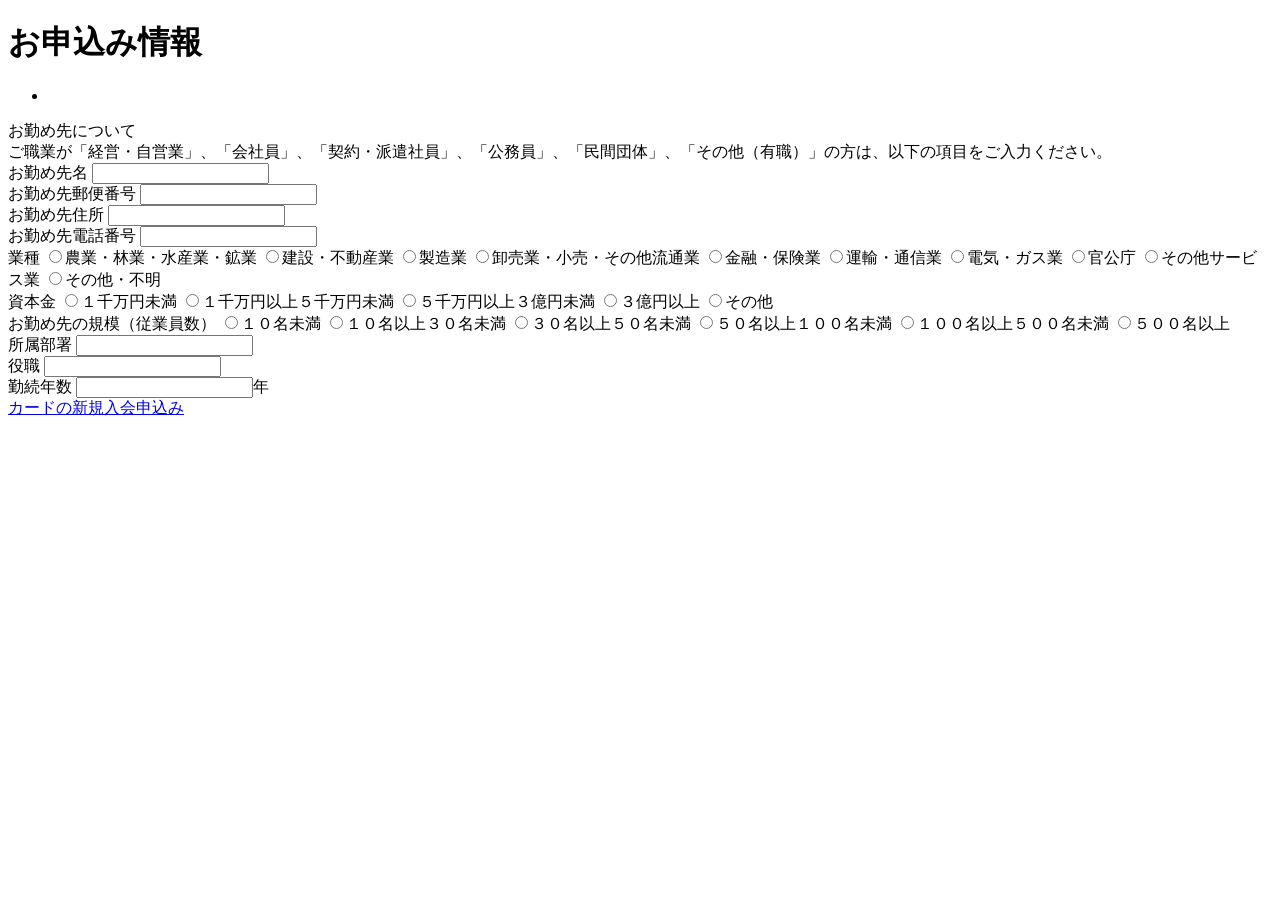
==== commit 164a8629: "どうなるやら？" ====
--- a/src/main/resources/templates/cardOrder/job.html
+++ b/src/main/resources/templates/cardOrder/job.html
@@ -114,16 +114,22 @@
                             <input type="hidden" name="income" th:value="${form.income}"/>
                             <input type="hidden" name="job" th:value="${form.job}"/>
 
-                            <div class="ui column grid">
+                           <!-- <div class="ui column grid">
                                 <div class="eight wide column left aligned">
-                                    <!--/*戻る場合、formの送り先を強制的に書き換える*/-->
+                                    <!--/*戻る場合、formの送り先を強制的に書き換える*/
                                     <button class="ui button angle left icon" onclick="form.action='/cardOrder/modify';return true">戻る</button>
                                 </div>
                                 <div class="eight wide column right aligned">
                                     <button class="ui teal button angle right icon">カードを申し込む</button>
                                 </div>
-                            </div>
+                            </div>-->
                         </form>
+                        <div>
+                            <a href="/cardOrder/user" class="ui primary button">
+                                カードの新規入会申込み
+                            </a>
+
+                        </div>
                     </div>
                 </div>
             </div>
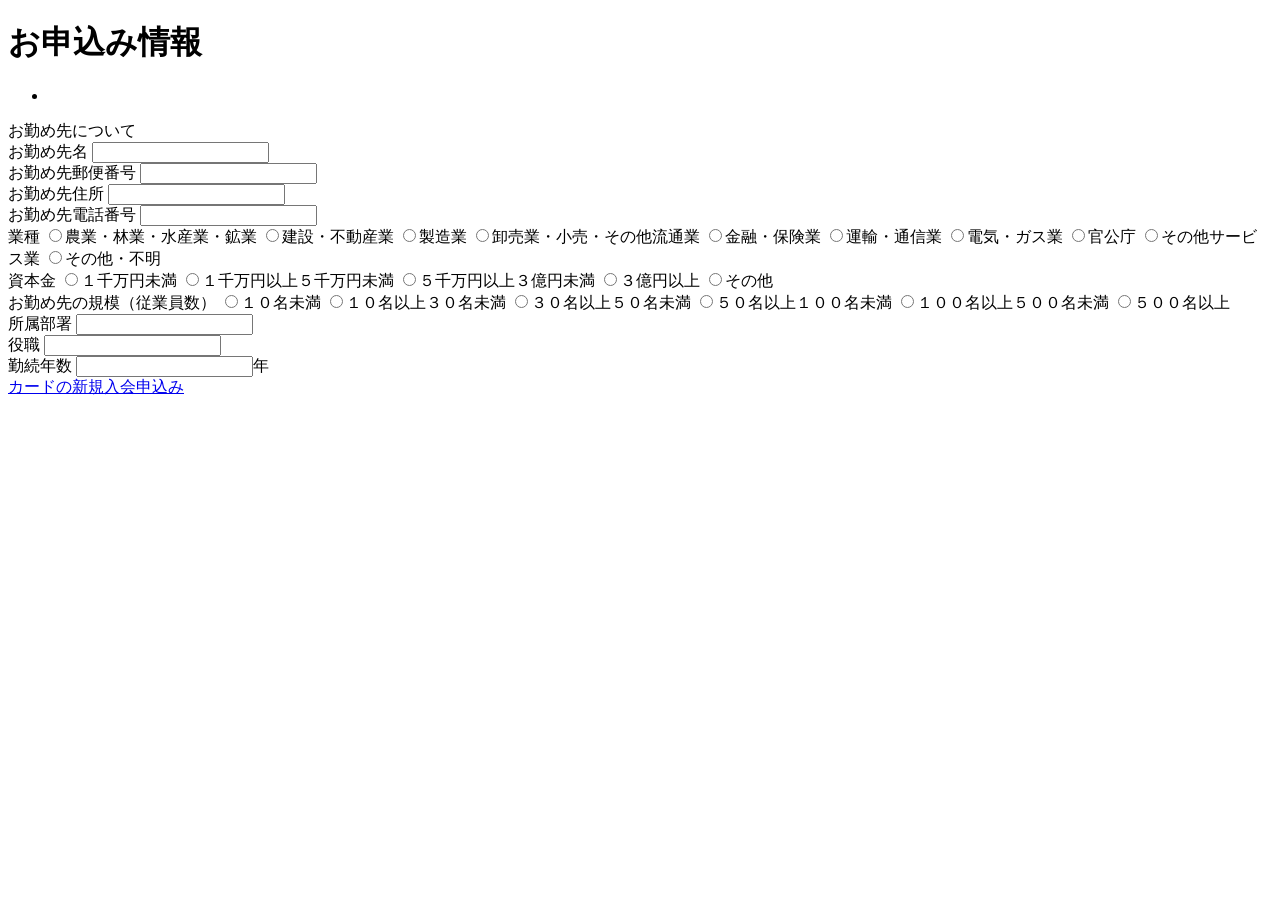
==== commit 8c0e8f36: "（仮）最終版" ====
--- a/src/main/resources/templates/cardOrder/job.html
+++ b/src/main/resources/templates/cardOrder/job.html
@@ -26,7 +26,6 @@
 
                             <div class="ui horizontal divider">お勤め先について</div>
 
-                            <div class="ui statement">ご職業が「経営・自営業」、「会社員」、「契約・派遣社員」、「公務員」、「民間団体」、「その他（有職）」の方は、以下の項目をご入力ください。</div>
 
                             <div class="field" th:classappend="${form.hasErrors('employerName')} ? 'error'">
                                 <label>お勤め先名</label>
@@ -114,22 +113,23 @@
                             <input type="hidden" name="income" th:value="${form.income}"/>
                             <input type="hidden" name="job" th:value="${form.job}"/>
 
-                           <!-- <div class="ui column grid">
+                            <div class="ui column grid">
                                 <div class="eight wide column left aligned">
-                                    <!--/*戻る場合、formの送り先を強制的に書き換える*/
-                                    <button class="ui button angle left icon" onclick="form.action='/cardOrder/modify';return true">戻る</button>
+                                    <!--/*戻る場合、formの送り先を強制的に書き換える*/-->
+                                    <!--<button class="ui button angle left icon" onclick="form.action='/cardOrder/modify';return true">戻る</button>-->
                                 </div>
-                                <div class="eight wide column right aligned">
+                                <div>
+                                    <a href="/cardOrder/completed" class="ui primary button">
+                                        カードの新規入会申込み
+                                    </a>
+
+                                </div>
+
+                                <!--<div class="eight wide column right aligned">
                                     <button class="ui teal button angle right icon">カードを申し込む</button>
-                                </div>
-                            </div>-->
+                                </div>-->
+                            </div>
                         </form>
-                        <div>
-                            <a href="/cardOrder/user" class="ui primary button">
-                                カードの新規入会申込み
-                            </a>
-
-                        </div>
                     </div>
                 </div>
             </div>
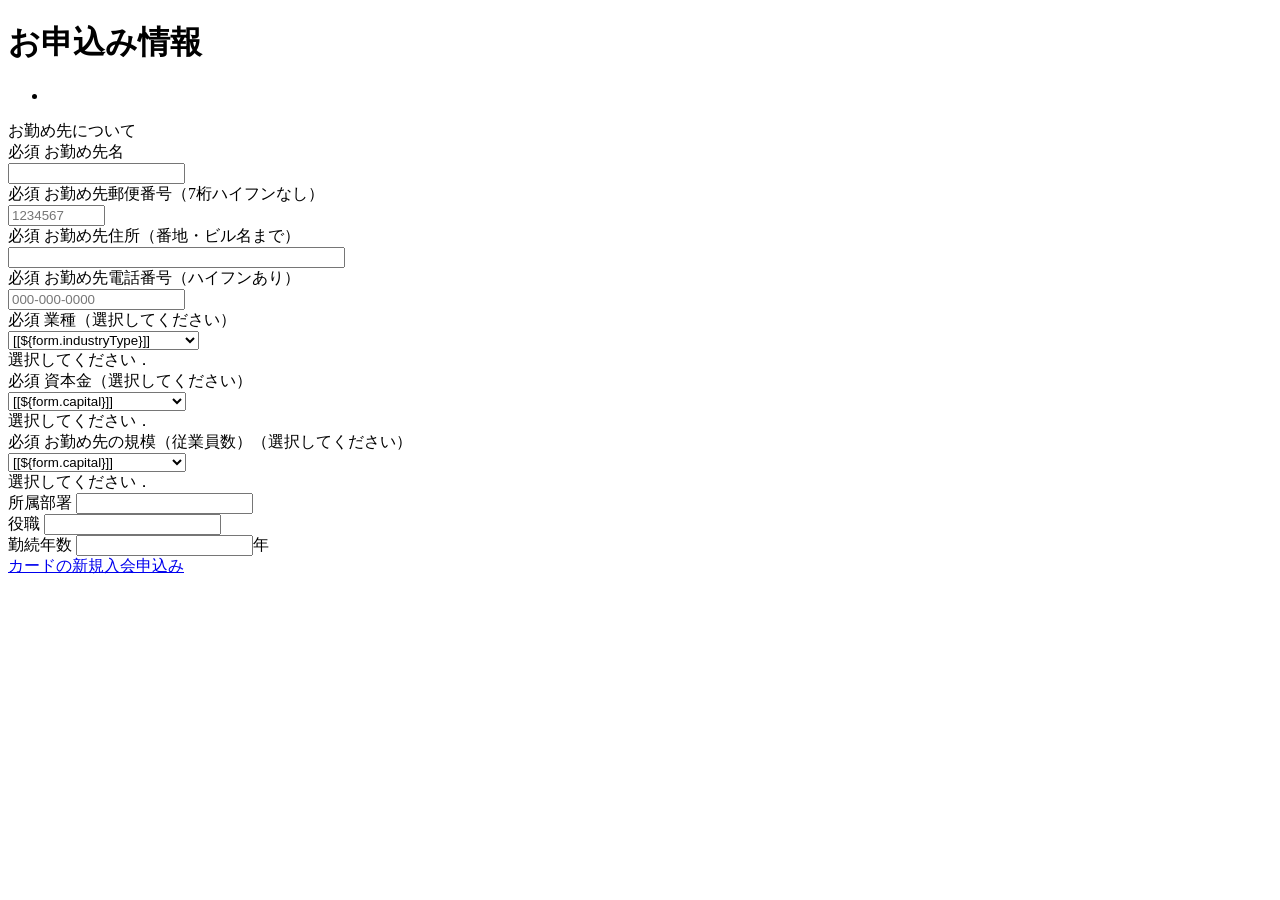
==== commit 787d692f: "【再】（仮）最終版" ====
--- a/src/main/resources/templates/cardOrder/job.html
+++ b/src/main/resources/templates/cardOrder/job.html
@@ -28,51 +28,131 @@
 
 
                             <div class="field" th:classappend="${form.hasErrors('employerName')} ? 'error'">
-                                <label>お勤め先名</label>
-                                <input type="text" name="employerName" th:value="${form.employerName}"/>
-                            </div>
-                            <div class="field" th:classappend="${form.hasErrors('employerZipCode')} ? 'error'">
-                                <label>お勤め先郵便番号</label>
-                                <input type="text" name="employerZipCode" th:value="${form.employerZipCode}"/>
-                            </div>
+                                <!-- 必須ラベル挿入 -->
+                                <div class="inline fields">
+                                    <a class="ui teal label"><font style="vertical-align: inherit;"><font style="vertical-align: inherit;">必須</font></font></a>
+                                    <label>お勤め先名</label>
+                                </div>
+                                <input type="text" name="employerName" th:value="${form.employerName}" required/>
+                            </div>
+
+
+                            <!-- 郵便番号(3桁+4桁) -->
+                            <!-- 住所自動入力 -->
+                            <div class="field" th:classappend="${form.hasErrors('employerZipCode')} ? 'error'">                                    <!-- 必須ラベル挿入 -->
+                                <div class="inline fields">
+                                    <a class="ui teal label"><font style="vertical-align: inherit;"><font style="vertical-align: inherit;">必須</font></font></a>
+                                    <label>お勤め先郵便番号（7桁ハイフンなし）</label>
+                                </div>
+                                <input type="text" class="employerZipCode" name="employerZipCode" size="10" maxlength="7" placeholder="1234567" onKeyUp="AjaxZip3.zip2employer(this,'','employerAddress','employerAddress');" th:value="${form.employerZipCode}" pattern="^[0-9]{7}$" required/>
+                                <!-- <input type="text" class="zipCode" name="zipCode" placeholder="000-0000" th:value="${form.zipCode}"/> -->
+                            </div>
+
+
                             <div class="field" th:classappend="${form.hasErrors('employerAddress')} ? 'error'">
-                                <label>お勤め先住所</label>
-                                <input type="text" name="employerAddress" th:value="${form.employerAddress}"/>
-                            </div>
+                                <!-- 必須ラベル挿入 -->
+                                <div class="inline fields">
+                                    <a class="ui teal label"><font style="vertical-align: inherit;"><font style="vertical-align: inherit;">必須</font></font></a>
+                                    <label>お勤め先住所（番地・ビル名まで）</label>
+                                </div>
+                                <!-- <input type="text" name="address" th:value="${form.address}"/> -->
+                                <input type="text" name="employerAddress" size="40" th:value="${form.employerAddress}" required/>
+                            </div>
+
                             <div class="field" th:classappend="${form.hasErrors('employerPhoneNumber')} ? 'error'">
-                                <label>お勤め先電話番号</label>
-                                <input type="text" name="employerPhoneNumber" th:value="${form.employerPhoneNumber}"/>
-                            </div>
+                                <!-- 必須ラベル挿入 -->
+                                <div class="inline fields">
+                                    <a class="ui teal label"><font style="vertical-align: inherit;"><font style="vertical-align: inherit;">必須</font></font></a>
+                                    <label>お勤め先電話番号（ハイフンあり）</label>
+                                </div>
+                                <input type="text" name="employerPhoneNumber" placeholder="000-000-0000" th:value="${form.employerPhoneNumber}" required/>
+                            </div>
+
+                            <!-- 業種 -->
                             <div class="field" th:classappend="${form.hasErrors('industryType')} ? 'error'">
-                                <label>業種</label>
-                                <input type="radio" name="industryType" value="農林水鉱" th:checked="${form.industryType}=='農林水鉱'"/>農業・林業・水産業・鉱業
-                                <input type="radio" name="industryType" value="建築不動産" th:checked="${form.industryType}=='建築不動産'"/>建設・不動産業
-                                <input type="radio" name="industryType" value="製造" th:checked="${form.industryType}=='製造'"/>製造業
-                                <input type="radio" name="industryType" value="卸小売流通" th:checked="${form.industryType}=='卸小売流通'"/>卸売業・小売・その他流通業
-                                <input type="radio" name="industryType" value="金融保険" th:checked="${form.industryType}=='金融保険'"/>金融・保険業
-                                <input type="radio" name="industryType" value="運輸通信" th:checked="${form.industryType}=='運輸通信'"/>運輸・通信業
-                                <input type="radio" name="industryType" value="電気ガス" th:checked="${form.industryType}=='電気ガス'"/>電気・ガス業
-                                <input type="radio" name="industryType" value="官公庁" th:checked="${form.industryType}=='官公庁'"/>官公庁
-                                <input type="radio" name="industryType" value="サービス" th:checked="${form.industryType}=='サービス'"/>その他サービス業
-                                <input type="radio" name="industryType" value="その他" th:checked="${form.industryType}=='その他'"/>その他・不明
-                            </div>
-                            <div class="field" th:classappend="${form.hasErrors('capital')} ? 'error'">
-                                <label>資本金</label>
-                                <input type="radio" name="capital" th:field="*{form.capital}" value="999" th:checked="${form.capital}=='999'"/>１千万円未満
-                                <input type="radio" name="capital" th:field="${form.capital}" value="4999" th:checked="${form.capital}=='4999'"/>１千万円以上５千万円未満
-                                <input type="radio" name="capital" th:field="${form.capital}" value="29999" th:checked="${form.capital}=='29999'"/>５千万円以上３億円未満
-                                <input type="radio" name="capital" th:field="${form.capital}" value="30000" th:checked="${form.capital}=='30000'"/>３億円以上
-                                <input type="radio" name="capital" th:field="${form.capital}" value="0" th:checked="${form.capital}=='0'"/>その他
-                            </div>
-                            <div class="field" th:classappend="${form.hasErrors('companySize')} ? 'error'">
-                                <label>お勤め先の規模（従業員数）</label>
-                                <input type="radio" name="companySize" th:field="${form.companySize}" value="9" th:checked="${form.companySize}=='9'"/>１０名未満
-                                <input type="radio" name="companySize" th:field="${form.companySize}" value="29" th:checked="${form.companySize}=='29'"/>１０名以上３０名未満
-                                <input type="radio" name="companySize" th:field="${form.companySize}" value="49" th:checked="${form.companySize}=='49'"/>３０名以上５０名未満
-                                <input type="radio" name="companySize" th:field="${form.companySize}" value="99" th:checked="${form.companySize}=='99'"/>５０名以上１００名未満
-                                <input type="radio" name="companySize" th:field="${form.companySize}" value="499" th:checked="${form.companySize}=='499'"/>１００名以上５００名未満
-                                <input type="radio" name="companySize" th:field="${form.companySize}" value="500" th:checked="${form.companySize}=='500'"/>５００名以上
-                            </div>
+                                <!-- 必須ラベル挿入 -->
+                                <div class="inline fields">
+                                    <a class="ui teal label"><font style="vertical-align: inherit;"><font style="vertical-align: inherit;">必須</font></font></a>
+                                    <label>業種（選択してください）</label>
+                                    <!-- セレクトボックス -->
+                                    <div class="field">
+                                        <select class="ui fluid search dropdown" name="industryType" th:value="${form.industryType}">
+                                            <option th:value="${form.industryType}" th:selected="${form.industryType == form.industryType}" th:inline="text">[[${form.industryType}]]</option>
+                                            <option value="農林水鉱">農業・林業・水産業・鉱業</option>
+                                            <option value="建築不動産">建設・不動産業</option>
+                                            <option value="製造">製造業</option>
+                                            <option value="卸小売流通">卸売業・小売・その他流通業</option>
+                                            <option value="金融保険">金融・保険業</option>
+                                            <option value="運輸通信">運輸・通信業</option>
+                                            <option value="電気ガス">電気・ガス業</option>
+                                            <option value="官公庁">官公庁</option>
+                                            <option value="サービス">その他サービス業</option>
+                                            <option value="その他">その他・不明</option>
+                                        </select>
+                                    </div>
+                                </div>
+                                <span class="error_msg" th:if="${form.hasErrors('industryType')}" th:errors="*{industryType}">
+                                    <div class="ui pointing red basic label">
+                                        <font style="vertical-align: inherit;">
+                                            <font style="vertical-align: inherit;">選択してください．
+                                            </font>
+                                        </font>
+                                    </div>
+                                </span>
+
+                                <div class="field" th:classappend="${form.hasErrors('industryType')} ? 'error'">
+     <div class="inline fields">
+         <a class="ui teal label"><font style="vertical-align: inherit;"><font style="vertical-align: inherit;">必須</font></font></a>
+         <label>資本金（選択してください）</label>
+         <!-- セレクトボックス -->
+         <div class="field">
+             <select class="ui fluid search dropdown" name="capital" th:value="${form.capital}">
+                 <option th:value="${form.capital}" th:selected="${form.capital == form.capital}" th:inline="text">[[${form.capital}]]</option>
+                 <option value="999" th:value="${form.capital}=='999'">１千万円未満</option>
+                 <option value="4999">１千万円以上５千万円未満</option>
+                 <option value="29999">５千万円以上３億円未満</option>
+                 <option value="30000">３億円以上</option>
+                 <option value="0">その他</option>
+             </select>
+         </div>
+     </div>
+     <span class="error_msg" th:if="${form.hasErrors('capital')}" th:errors="*{capital}">
+     <div class="ui pointing red basic label">
+         <font style="vertical-align: inherit;">
+             <font style="vertical-align: inherit;">選択してください．
+             </font>
+         </font>
+     </div>
+ </span>
+
+                                    <!-- お勤め先の規模（従業員数） -->
+                                    <div class="field" th:classappend="${form.hasErrors('industryType')} ? 'error'">
+                                        <div class="inline fields">
+                                            <a class="ui teal label"><font style="vertical-align: inherit;"><font style="vertical-align: inherit;">必須</font></font></a>
+                                            <label>お勤め先の規模（従業員数）（選択してください）</label>
+                                            <!-- セレクトボックス -->
+                                            <div class="field">
+                                                <select class="ui fluid search dropdown" name="capital" th:value="${form.capital}">
+                                                    <option th:value="${form.capital}" th:selected="${form.capital == form.capital}" th:inline="text">[[${form.capital}]]</option>
+                                                    <option value="9">１０名未満</option>
+                                                    <option value="29">１０名以上３０名未満</option>
+                                                    <option value="49">３０名以上５０名未満</option>
+                                                    <option value="99">５０名以上１００名未満</option>
+                                                    <option value="499">１００名以上５００名未満</option>
+                                                    <option value="500">５００名以上</option>
+                                                </select>
+                                            </div>
+                                        </div>
+                                        <span class="error_msg" th:if="${form.hasErrors('capital')}" th:errors="*{capital}">
+                                    <div class="ui pointing red basic label">
+                                        <font style="vertical-align: inherit;">
+                                            <font style="vertical-align: inherit;">選択してください．
+                                            </font>
+                                        </font>
+                                    </div>
+                                </span>
+
+
                             <div class="field" th:classappend="${form.hasErrors('department')} ? 'error'">
                                 <label>所属部署</label>
                                 <input type="text" name="department" th:value="${form.department}"/>
